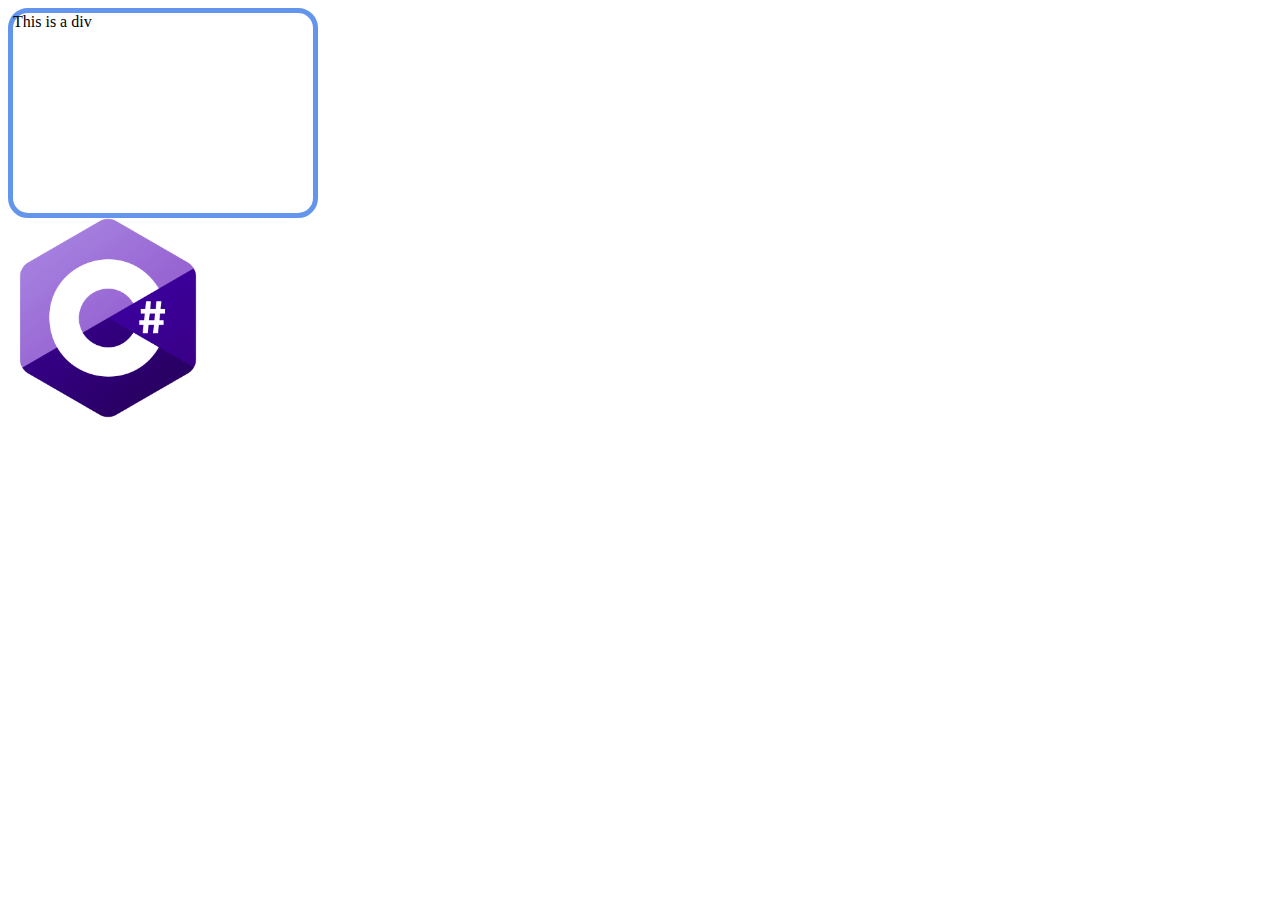
==== 1004/index.html @ c3f6871a "1004 lc prepare" ====
<html>
<head>
    <title>Alex Kidd October 4 Lecture Code</title>
    <body>
        <div style="border-style:solid;border-color:cornflowerblue;border-width:5px;
height:200px;width:300px;border-radius:20px;
">
            This is a div
        </div>
        <div>
            <img src="img/cs.png" style="width:200px;"/>
        </div>
    </body>
</head>
</html>
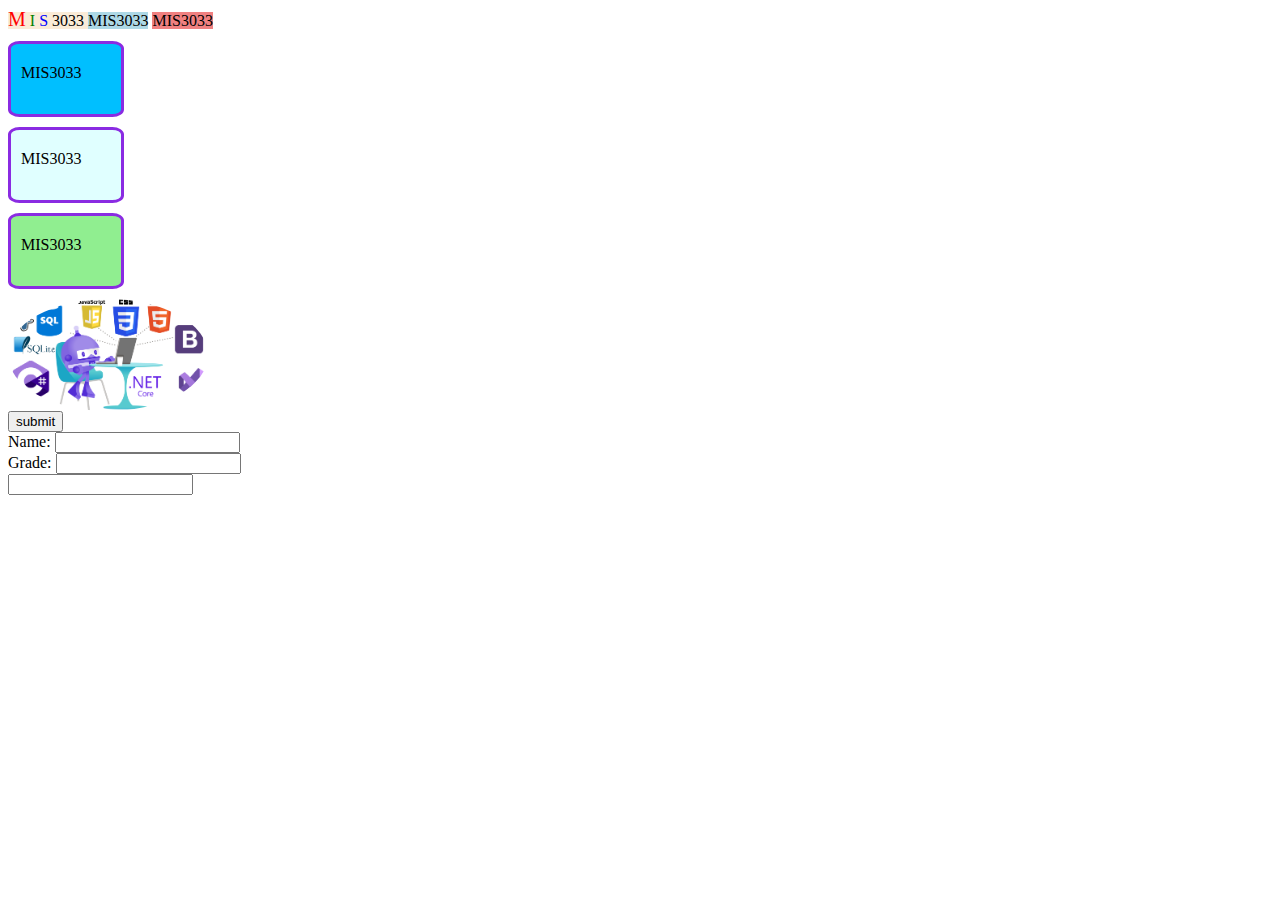
==== commit 3bf94f36: "post-lecture" ====
--- a/1004/index.html
+++ b/1004/index.html
@@ -1,15 +1,62 @@
 <html>
+
 <head>
-    <title>Alex Kidd October 4 Lecture Code</title>
-    <body>
-        <div style="border-style:solid;border-color:cornflowerblue;border-width:5px;
-height:200px;width:300px;border-radius:20px;
-">
-            This is a div
-        </div>
-        <div>
-            <img src="img/cs.png" style="width:200px;"/>
-        </div>
-    </body>
+    <link rel="icon" href="img/cs.png" />
+    <title>MIS 3033 Alex Kidd October 4</title>
+
+    <style>
+        .divstyle1
+        {
+            width: 100px;
+            height: 50px;
+            border-style: solid;
+            border-width: 3px;
+            border-color: blueviolet;
+            border-radius: 10%;
+            margin-top:10px;
+            margin-bottom:10px;
+            padding-top:20px;
+            padding-left:10px;
+        }
+
+    </style>
+
 </head>
+
+<body>
+    <span style="background-color: antiquewhite; width: 100px; height: 50px;">
+        <span style="color:red;font-size:20px;">M</span>
+        <span style="color:green;">I</span>
+        <span style="color:blue;">S</span>
+        3033
+    </span>
+
+    <span style="background-color:lightblue;">MIS3033</span>
+    <span style="background-color:lightcoral;">MIS3033</span>
+
+
+    <div class="divstyle1" style="background-color:deepskyblue;">
+        MIS3033
+    </div>
+
+
+    <div class="divstyle1" style="background-color:lightcyan;">MIS3033</div>
+    <div class="divstyle1" style="background-color:lightgreen;">MIS3033</div>
+
+    <img src="img/MIS3033logo.png" style="width:200px;border-radius:50%;"/>
+
+    <div>
+        <button>submit</button>
+        <br />
+
+        <label for="name">Name: </label>
+        <input id="name" type="text" />
+
+        <br />
+        Grade: <input type="text" />
+        <br />
+        <input type="text" />
+    </div>
+</body>
+
 </html>